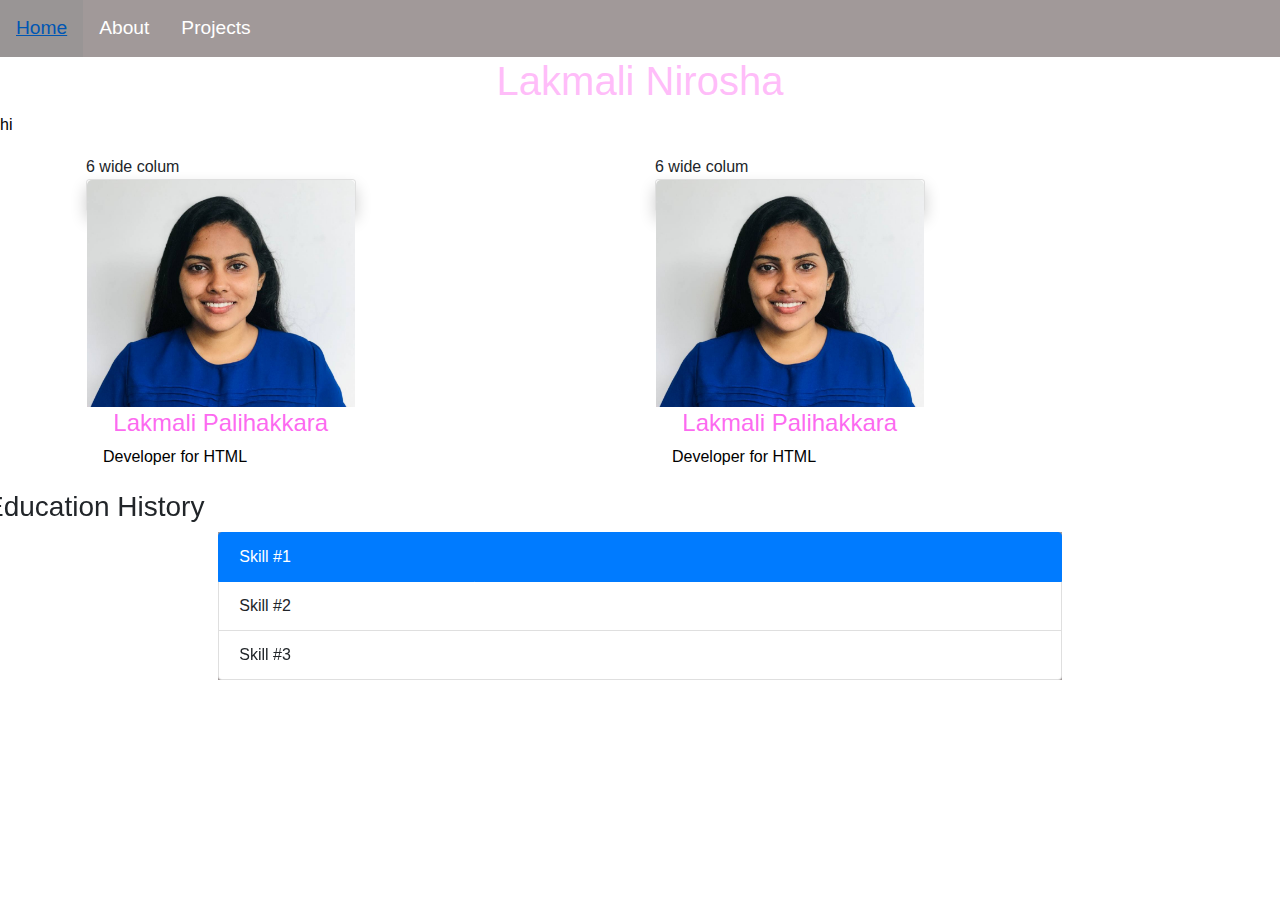
==== index.html @ e3bae833 "HTML, CSS - First commit" ====
<!DOCTYPE html>
<html lang="en">
    <head>
        <meta charset="UTF-8"/>
        <meta http-equiv="X-UA-Compatible" content="IE=edge"/>
        <meta name="viewport" content="width=device-width, initial-scale=1.0">
        <title>Nirosha's Portfolio</title>

        <!-- BOOTSTRAP 5.2 CSS code CDN link -->
        <link rel="stylesheet" href="https://cdn.jsdelivr.net/npm/bootstrap@4.3.1/dist/css/bootstrap.min.css" integrity="sha384-ggOyR0iXCbMQv3Xipma34MD+dH/1fQ784/j6cY/iJTQUOhcWr7x9JvoRxT2MZw1T" crossorigin="anonymous">
        <script src="https://cdn.jsdelivr.net/npm/bootstrap@4.3.1/dist/js/bootstrap.min.js" integrity="sha384-JjSmVgyd0p3pXB1rRibZUAYoIIy6OrQ6VrjIEaFf/nJGzIxFDsf4x0xIM+B07jRM" crossorigin="anonymous"></script>


        <link rel="stylesheet" href="style.css"

        
    </head>

    <body>
     

        <ul>
            <li class="active"><a href="index.html">Home</a></li>
            <li><a href="about.html">About</a></li>
            <li><a href="projects.html">Projects</a></li>
        </ul>

        <div class="header">
            <h1>Lakmali Nirosha</h1>
            <p>hi</p>
        </div>
 
        <!-- Profile Card-->

        <div class="container">

    <div class="row">
        <div class="col-sm-6 border-dark" >6 wide colum
       
        <div class="card">
            <img id="profile_pic" src="images/profile_pic.jpeg" alt="Flower Picture"/>
        
        <div class="container">
            <h4 class="subtitle">Lakmali Palihakkara</h4>
            <p>Developer for HTML</p>
        </div>
    </div>
</div>

    <div class="col-sm-6 border-dark">6 wide colum
    <div class="card">
        <img id="profile_pic" src="images/profile_pic.jpeg" alt="Flower Picture"/>
    
    <div class="container">
        <h4 class="subtitle">Lakmali Palihakkara</h4>
        <p>Developer for HTML</p>
    </div>
</div>


    </div>

    </div>
</div>

<div class="myNav">
    <div class="row"><h3>Education History</h3></div>
    <div class="row">
    <div class="col-md-8 mx-auto">
        <ul class="list-group">
            <li class="list-group-item active">Skill #1</li>
            <li class="list-group-item">Skill #2</li>
            <li class="list-group-item">Skill #3</li>
            </ul>
    </div>
    </div>
</div>

<footer>
    <p>
      <i class="fa-solid fa-house"></i>
      <i class="fa-brands fa-facebook"></i>
    </p>

</footer>

<!-- BOOTSTRAP JAVASCRIPT TAG -->
<script src="https://code.jquery.com/jquery-3.3.1.slim.min.js" integrity="sha384-q8i/X+965DzO0rT7abK41JStQIAqVgRVzpbzo5smXKp4YfRvH+8abtTE1Pi6jizo" crossorigin="anonymous"></script>
<script src="https://cdn.jsdelivr.net/npm/popper.js@1.14.7/dist/umd/popper.min.js" integrity="sha384-UO2eT0CpHqdSJQ6hJty5KVphtPhzWj9WO1clHTMGa3JDZwrnQq4sF86dIHNDz0W1" crossorigin="anonymous"></script>
    </body>
</html>
---- style.css ----
h1{
    color: #ff9ff7b4;
    text-align: center;
}

p{
    color: black;
}

html{
font-family: Arial, sans-serif;
}

#profile_pic{
    width: 100%;
    border-radius: 5px 5px 0px 0px;

}

.card{
    box-shadow: 0 8px 16px 0 rgba(0, 0, 0, 0.2);
    transition: 0.3s;
    width: 50%;
    height: 10%;
    border-radius: 0px 0px, 5px, 5px;
}

.card:hover{
    box-shadow: 0 16px 32px 0 rgba(0, 0, 0, 0.2);
    transition: 0.3s;
    cursor: pointer;
}

.img{
    width: 50%;
    height: 50%;
}

.container{
    padding: 2px 16px;
}

.subtitle{
    color: #fc27eab4;
    text-align: center;
}


ul{
    margin: 0;
    padding: 0;
    background-color: #a19999;
    overflow: hidden;
    list-style-type: none;
}

li{
    float: left;
}

li a{
    color: white;
    padding: 14px 16px;
    font-size: 1.5vw;
    text-decoration: none;
    text-align: center;
    display: block;
}

li a:active{
    background-color: #f838df;
}

li a:hover{
    background-color: #999595;
}

.active{
    background-color: #414040;
}

.header{
    padding:center;
}

.myNav{
    position: sticky;
    top:0
    
}

.footer{
    padding: 30px;
    text-align: center;
    background: #414040;
    color: aliceblue;

}
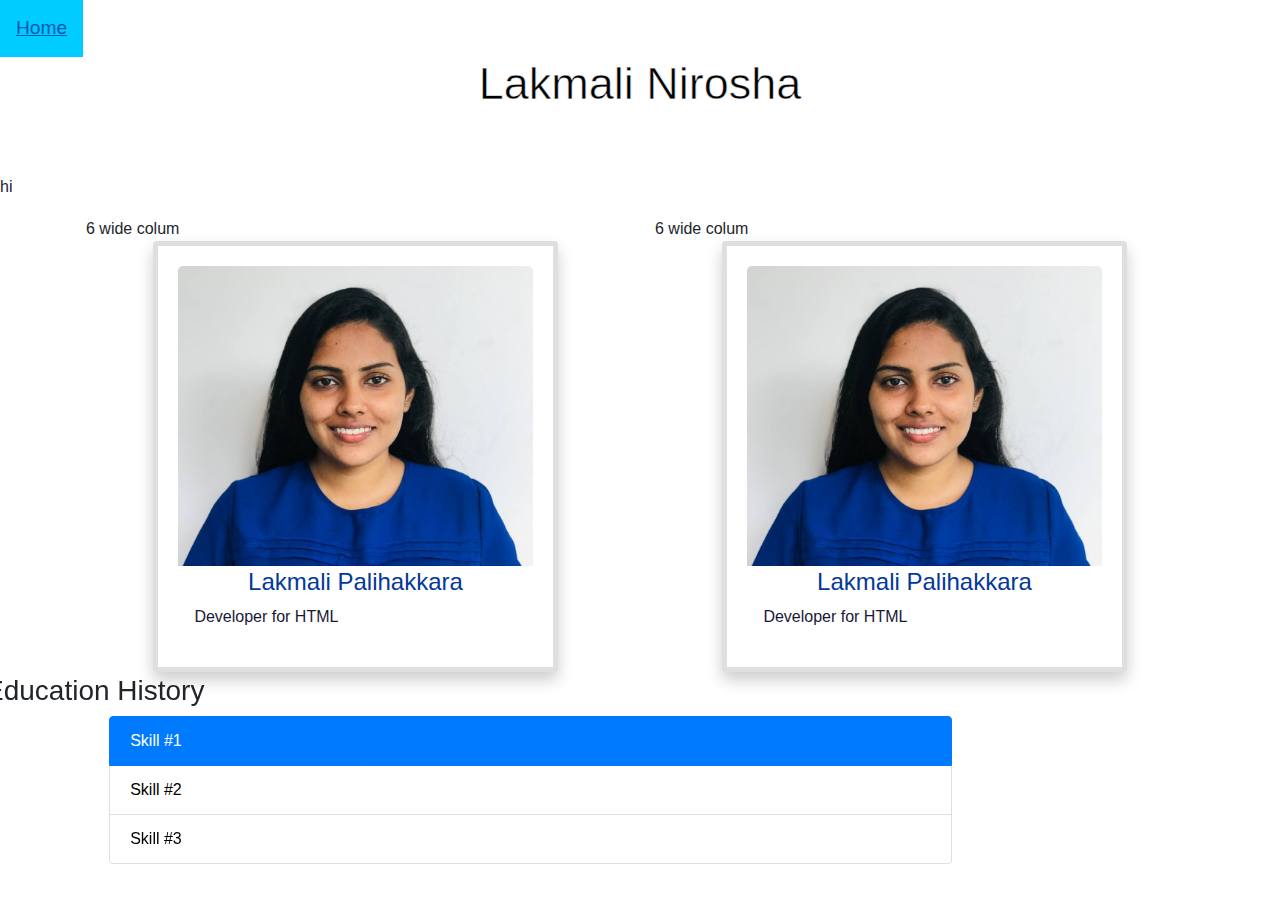
==== commit a74d44af: "Project Page" ====
--- a/index.html
+++ b/index.html
@@ -11,7 +11,7 @@
         <script src="https://cdn.jsdelivr.net/npm/bootstrap@4.3.1/dist/js/bootstrap.min.js" integrity="sha384-JjSmVgyd0p3pXB1rRibZUAYoIIy6OrQ6VrjIEaFf/nJGzIxFDsf4x0xIM+B07jRM" crossorigin="anonymous"></script>
 
 
-        <link rel="stylesheet" href="style.css"
+        <link rel="stylesheet" href="style.css">
 
         
     </head>
--- a/style.css
+++ b/style.css
@@ -1,14 +1,36 @@
 h1{
-    color: #ff9ff7b4;
-    text-align: center;
+    color: #ffffffb4;
+    text-align: center;
+    -webkit-text-fill-color: rgb(0, 0, 0);
+    -webkit-text-stroke: 1px;
+    margin-bottom: 5%;
+    font-size: 45px;
 }
 
 p{
-    color: black;
+    color: rgb(26, 24, 56);
+    text-align: justify;
+    text-justify: inter-word;
 }
 
 html{
 font-family: Arial, sans-serif;
+height: 100%;
+background-color: rgb(195, 252, 216); 
+}
+
+body {
+    width: 100%;
+    height: 100%;
+    margin: 0;
+    background-repeat: no-repeat;
+
+}
+
+#grad1 {
+    width: 100vw;
+    height: 100vh;
+    background-image: linear-gradient(rgb(111, 186, 196), rgb(195, 252, 216));
 }
 
 #profile_pic{
@@ -18,11 +40,21 @@
 }
 
 .card{
+
+    /* background-color: transparent;	 */
+    left: 0;
+    right: 0;
+    margin: auto;
     box-shadow: 0 8px 16px 0 rgba(0, 0, 0, 0.2);
     transition: 0.3s;
-    width: 50%;
-    height: 10%;
-    border-radius: 0px 0px, 5px, 5px;
+    width: 75%;
+    border-radius: 0px 0px, 500px, 500px;
+    border-width: 5px;
+    padding: 20px;
+    /* border-style: solid;
+    border-color: rgb(0, 0, 0);
+    border-style: double; */
+
 }
 
 .card:hover{
@@ -34,6 +66,7 @@
 .img{
     width: 50%;
     height: 50%;
+
 }
 
 .container{
@@ -41,7 +74,7 @@
 }
 
 .subtitle{
-    color: #fc27eab4;
+    color: #033999;
     text-align: center;
 }
 
@@ -49,13 +82,16 @@
 ul{
     margin: 0;
     padding: 0;
-    background-color: #a19999;
+    /* background-color: #a19999; */
     overflow: hidden;
     list-style-type: none;
+    color: black;
+    
 }
 
 li{
     float: left;
+    
 }
 
 li a{
@@ -72,11 +108,11 @@
 }
 
 li a:hover{
-    background-color: #999595;
+    background-color: rgb(0, 204, 255);
 }
 
 .active{
-    background-color: #414040;
+    background-color: #033999;
 }
 
 .header{
@@ -96,3 +132,111 @@
     color: aliceblue;
 
 }
+
+.float-right{
+    overflow: hidden;
+    border-radius: 50%;
+    margin-top: 10px;
+}
+
+.name{
+    text-align: center;
+}
+
+.title{
+    text-align: center;
+    padding: 10px;
+}
+
+.list-group{
+    width: 100%;
+    
+}
+
+.duration{
+    margin-right: 0;
+    text-align: right;
+}
+
+.skills{
+    text-align: left;
+}
+
+inter_personal_skills{
+    float: 0;
+    
+}
+
+* {
+    box-sizing: border-box;
+  }
+  
+  /* Create four equal columns that floats next to each other */
+  .column {
+    float: right;
+    width: 25%;
+    padding: 10px;
+    left: 0;
+    right: 0;
+    margin: auto;
+   
+  }
+  
+  /* Clear floats after the columns */
+  .row:after {
+
+    content: "";
+    display: table;
+  
+    margin: auto;
+  }
+
+
+  .full_container{
+      left: 0;
+      right: 0;
+      margin: auto;
+      box-shadow: 0 8px 16px 0 rgba(0, 0, 0, 0.2);
+      transition: 0.3s;
+      border-radius: 0px 0px, 500px, 500px;
+      border-width: 5px;
+      padding: 20px;
+
+  }
+
+  #project_title{
+    text-align: center;
+    font-size: 40px;
+    font-style: b;
+  }
+
+  .slogon{
+    text-align: center;
+    margin-bottom: 20px;
+  }
+
+  
+  .project_sub_title{
+    background-image: linear-gradient(65deg,rgb(111, 186, 196),rgb(195, 252, 216), rgb(255, 255, 255));
+    padding: 1px;
+    font-size: 20px;
+  }
+
+  .info{
+    padding-top: 15px;
+    padding-bottom: 15px;
+  }
+  
+  .project_container{
+    left: 0;
+    right: 0;
+    margin: auto;
+    transition: 0.3s;
+    border-style: solid;
+    border-color: rgb(111, 186, 196);
+    border-radius: 0px 0px, 500px, 500px;
+    border-width: 5px;
+    padding: 20px;
+    border-width: 1px;
+  }
+
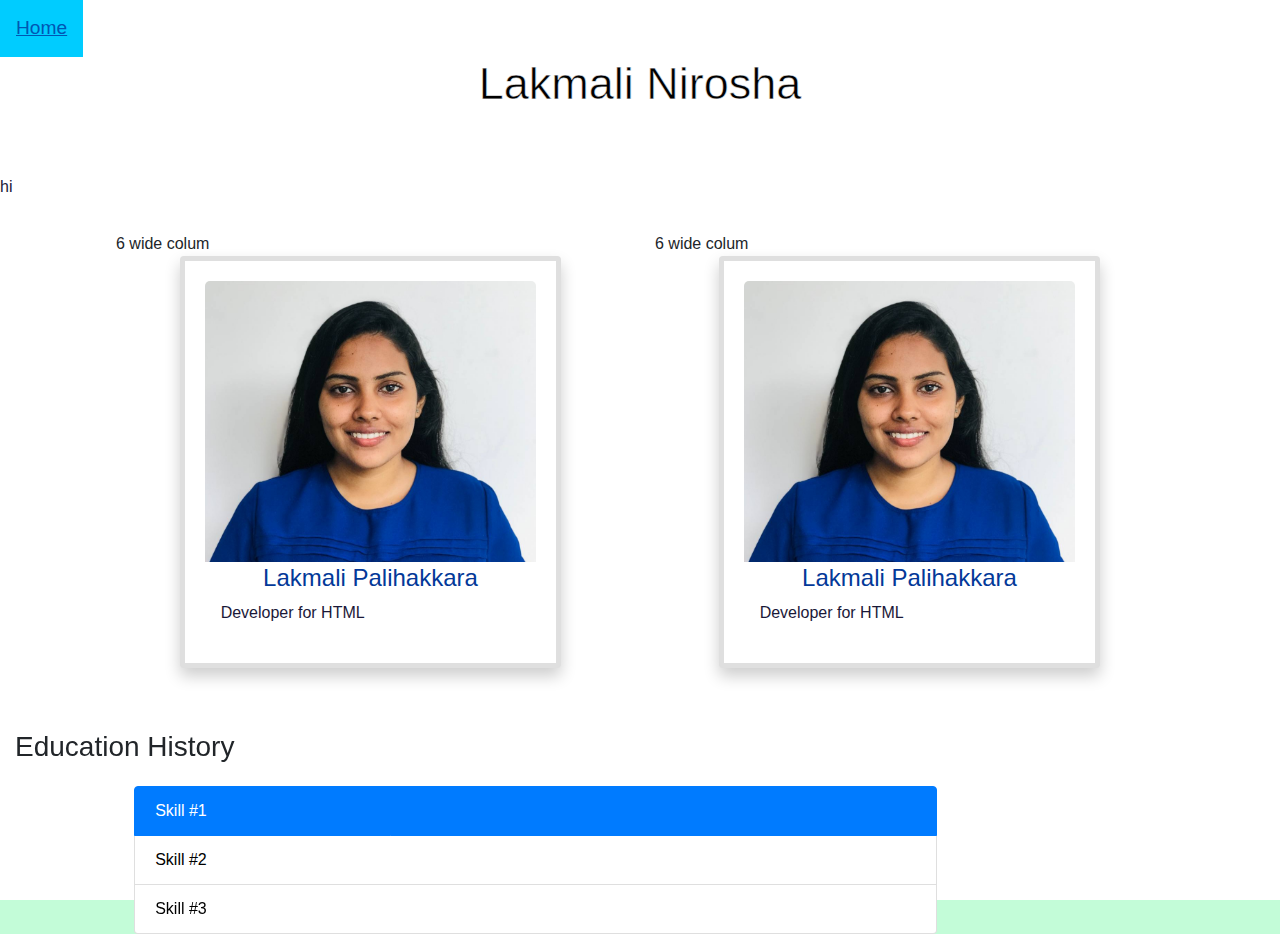
==== commit 8d84375c: "Contact page" ====
--- a/index.html
+++ b/index.html
@@ -23,6 +23,7 @@
             <li class="active"><a href="index.html">Home</a></li>
             <li><a href="about.html">About</a></li>
             <li><a href="projects.html">Projects</a></li>
+            <li><a href="contact.html">Contact Me</a></li>
         </ul>
 
         <div class="header">
--- a/style.css
+++ b/style.css
@@ -45,6 +45,7 @@
     left: 0;
     right: 0;
     margin: auto;
+    margin-bottom: 30px;
     box-shadow: 0 8px 16px 0 rgba(0, 0, 0, 0.2);
     transition: 0.3s;
     width: 75%;
@@ -187,7 +188,6 @@
 
     content: "";
     display: table;
-  
     margin: auto;
   }
 
@@ -207,24 +207,28 @@
   #project_title{
     text-align: center;
     font-size: 40px;
-    font-style: b;
   }
 
   .slogon{
     text-align: center;
-    margin-bottom: 20px;
+    margin-bottom: 25px;
   }
 
   
   .project_sub_title{
     background-image: linear-gradient(65deg,rgb(111, 186, 196),rgb(195, 252, 216), rgb(255, 255, 255));
-    padding: 1px;
     font-size: 20px;
+    margin-top: 20px;
+    margin-bottom: 20px;
   }
 
   .info{
     padding-top: 15px;
-    padding-bottom: 15px;
+    padding-bottom: 20px;
+    padding-left: 15px;
+    padding-right: 15px;
+    text-align: justify;
+    text-justify: inter-word;
   }
   
   .project_container{
@@ -240,3 +244,56 @@
     border-width: 1px;
   }
 
+  .project_text_title{
+    font-size: 20px;
+    padding: 5px;
+  }
+
+  .row{
+    margin: 15px;
+
+  }
+
+  .logo{
+    width: 80px;
+    height: 80px;
+    display: block;
+  margin-left: auto;
+  margin-right: auto;
+  }
+
+  .color_scheme{
+    width: 310px;
+    height: 350px;
+    display: block;
+  margin-left: auto;
+  margin-right: auto;
+  }
+
+  .vl {
+    width: 3px;
+    background-color: rgb(111, 186, 196); 
+    height: 300px;
+  }
+
+  .message {
+    margin: 27px;
+  }
+
+  #message_input {
+    height: 27px;
+  }
+
+  #btn_submit_row
+{
+    width: 100px;
+    margin: auto;   
+}
+
+
+.btn_submit
+{
+    background-image: linear-gradient(rgb(111, 186, 196), rgb(195, 252, 216));
+    border-color:rgb(0, 204, 255);
+    color: rgb(0, 0, 0);
+}
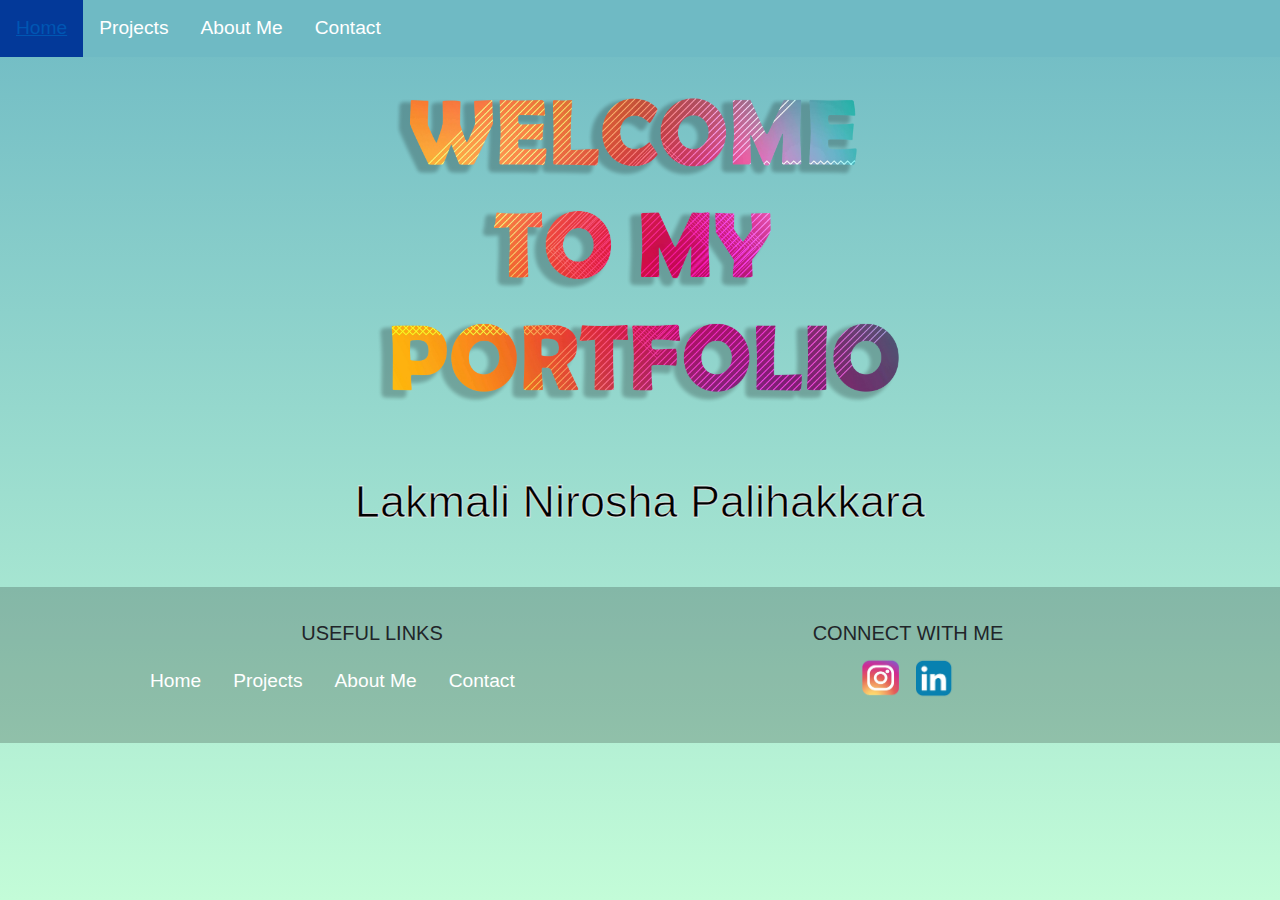
==== commit 7173036a: "Header and footer" ====
--- a/index.html
+++ b/index.html
@@ -1,92 +1,66 @@
 <!DOCTYPE html>
 <html lang="en">
     <head>
-        <meta charset="UTF-8"/>
-        <meta http-equiv="X-UA-Compatible" content="IE=edge"/>
+        <title>Home</title>
+        <meta charset="utf-8">
         <meta name="viewport" content="width=device-width, initial-scale=1.0">
-        <title>Nirosha's Portfolio</title>
+        <link rel="stylesheet" href="https://cdn.jsdelivr.net/npm/bootstrap@4.6.1/dist/css/bootstrap.min.css">
+        <script src="https://cdn.jsdelivr.net/npm/jquery@3.6.0/dist/jquery.slim.min.js"></script>
+        <script src="https://cdn.jsdelivr.net/npm/popper.js@1.16.1/dist/umd/popper.min.js"></script>
+        <script src="https://cdn.jsdelivr.net/npm/bootstrap@4.6.1/dist/js/bootstrap.bundle.min.js"></script>
+      
+        <link rel="stylesheet" href="style.css"/>
+      </head>
 
-        <!-- BOOTSTRAP 5.2 CSS code CDN link -->
-        <link rel="stylesheet" href="https://cdn.jsdelivr.net/npm/bootstrap@4.3.1/dist/css/bootstrap.min.css" integrity="sha384-ggOyR0iXCbMQv3Xipma34MD+dH/1fQ784/j6cY/iJTQUOhcWr7x9JvoRxT2MZw1T" crossorigin="anonymous">
-        <script src="https://cdn.jsdelivr.net/npm/bootstrap@4.3.1/dist/js/bootstrap.min.js" integrity="sha384-JjSmVgyd0p3pXB1rRibZUAYoIIy6OrQ6VrjIEaFf/nJGzIxFDsf4x0xIM+B07jRM" crossorigin="anonymous"></script>
+      <body>
 
+        <div id="grad1">
 
-        <link rel="stylesheet" href="style.css">
-
-        
-    </head>
-
-    <body>
-     
-
+          <header id="header">
         <ul>
             <li class="active"><a href="index.html">Home</a></li>
-            <li><a href="about.html">About</a></li>
             <li><a href="projects.html">Projects</a></li>
-            <li><a href="contact.html">Contact Me</a></li>
+            <li><a href="about.html">About Me</a></li>
+            <li><a href="contact.html">Contact</a></li>
         </ul>
 
-        <div class="header">
-            <h1>Lakmali Nirosha</h1>
-            <p>hi</p>
+      </header>
+
+        <img id="home" src="images/font.png" alt="Background Image"/>
+
+        <h2 class="name">Lakmali Nirosha Palihakkara</h1>
+
+<footer class="text-center"  text-lg-start style="background-color: rgba(0, 0, 0, 0.2);">
+    
+    <div class="container p-4">
+    
+      <div class="row">
+
+        <div class="col-lg-6 col-md-12 mb-4 mb-md-0">
+
+          <div class="col-lg-12 col-md-6 mb-4 mb-md-0"> 
+            <h5 class="text-uppercase">Useful Links</h5>
+  
+            <ul>
+              <li><a href="index.html">Home</a></li>
+              <li><a href="projects.html">Projects</a></li>
+              <li><a href="about.html">About Me</a></li>
+              <li><a href="contact.html">Contact</a></li>
+          </ul>
+          </div>
         </div>
- 
-        <!-- Profile Card-->
 
-        <div class="container">
-
-    <div class="row">
-        <div class="col-sm-6 border-dark" >6 wide colum
-       
-        <div class="card">
-            <img id="profile_pic" src="images/profile_pic.jpeg" alt="Flower Picture"/>
-        
-        <div class="container">
-            <h4 class="subtitle">Lakmali Palihakkara</h4>
-            <p>Developer for HTML</p>
+        <div class="col-lg-6 col-md-12 mb-4 mb-md-0">
+          <h5 class="text-uppercase">Connect with Me</h5>
+  
+      
+          <a href="https://www.instagram.com/neeshapalihakkara/"><img class="icon" src="images/insta.png" alt="Flower Picture"/></a>
+    
+          <a href="https://www.linkedin.com/in/nirosha-palihakkara-1b8838106/"><img class="icon"  src="images/linkedin.png" alt="Flower Picture"/></a>
         </div>
+      </div>
     </div>
-</div>
-
-    <div class="col-sm-6 border-dark">6 wide colum
-    <div class="card">
-        <img id="profile_pic" src="images/profile_pic.jpeg" alt="Flower Picture"/>
-    
-    <div class="container">
-        <h4 class="subtitle">Lakmali Palihakkara</h4>
-        <p>Developer for HTML</p>
-    </div>
-</div>
-
-
-    </div>
-
-    </div>
-</div>
-
-<div class="myNav">
-    <div class="row"><h3>Education History</h3></div>
-    <div class="row">
-    <div class="col-md-8 mx-auto">
-        <ul class="list-group">
-            <li class="list-group-item active">Skill #1</li>
-            <li class="list-group-item">Skill #2</li>
-            <li class="list-group-item">Skill #3</li>
-            </ul>
-    </div>
-    </div>
-</div>
-
-<footer>
-    <p>
-      <i class="fa-solid fa-house"></i>
-      <i class="fa-brands fa-facebook"></i>
-    </p>
-
-</footer>
-
-<!-- BOOTSTRAP JAVASCRIPT TAG -->
-<script src="https://code.jquery.com/jquery-3.3.1.slim.min.js" integrity="sha384-q8i/X+965DzO0rT7abK41JStQIAqVgRVzpbzo5smXKp4YfRvH+8abtTE1Pi6jizo" crossorigin="anonymous"></script>
-<script src="https://cdn.jsdelivr.net/npm/popper.js@1.14.7/dist/umd/popper.min.js" integrity="sha384-UO2eT0CpHqdSJQ6hJty5KVphtPhzWj9WO1clHTMGa3JDZwrnQq4sF86dIHNDz0W1" crossorigin="anonymous"></script>
-    </body>
+  </footer>
+</div> 
+</body>
 </html>--- a/style.css
+++ b/style.css
@@ -3,8 +3,9 @@
     text-align: center;
     -webkit-text-fill-color: rgb(0, 0, 0);
     -webkit-text-stroke: 1px;
-    margin-bottom: 5%;
+    margin-bottom: 2%;
     font-size: 45px;
+    padding-top: 80px;
 }
 
 p{
@@ -52,6 +53,7 @@
     border-radius: 0px 0px, 500px, 500px;
     border-width: 5px;
     padding: 20px;
+    z-index: 0;
     /* border-style: solid;
     border-color: rgb(0, 0, 0);
     border-style: double; */
@@ -92,6 +94,7 @@
 
 li{
     float: left;
+
     
 }
 
@@ -105,19 +108,27 @@
 }
 
 li a:active{
-    background-color: #f838df;
-}
-
-li a:hover{
     background-color: rgb(0, 204, 255);
 }
+
+/* li a:hover{
+    background-color: rgb(0, 204, 255);
+} */
 
 .active{
     background-color: #033999;
 }
 
-.header{
+header{
     padding:center;
+    position: fixed;
+    width: 100%;
+    top: 0;
+    left: 0;
+    background-image: linear-gradient(65deg,rgb(111, 186, 196),rgb(111, 186, 196), rgb(111, 186, 196));
+   /* color: white;
+    font-family: 'Exo 2', sans-serif; 
+    padding: 1em; */
 }
 
 .myNav{
@@ -207,6 +218,7 @@
   #project_title{
     text-align: center;
     font-size: 40px;
+    padding: 10px;
   }
 
   .slogon{
@@ -250,7 +262,7 @@
   }
 
   .row{
-    margin: 15px;
+    margin: 10px;
 
   }
 
@@ -297,3 +309,36 @@
     border-color:rgb(0, 204, 255);
     color: rgb(0, 0, 0);
 }
+
+#home{
+  width: 50%;
+  border-radius: 5px 5px 0px 0px;
+  display: block;
+  margin-left: auto;
+  margin-right: auto;
+  padding-top: 50px;
+
+}
+
+.icon{
+  width: 40px;
+  height: 40px;
+  margin: 5px;
+  
+
+}
+
+.space{
+  height: 100px;
+}
+
+
+.name{
+  color: #ffffffb4;
+  text-align: center;
+  -webkit-text-fill-color: rgb(0, 0, 0);
+  -webkit-text-stroke: 1px;
+  padding-bottom: 50px;
+  font-size: 45px;
+  padding-top: 15px;
+}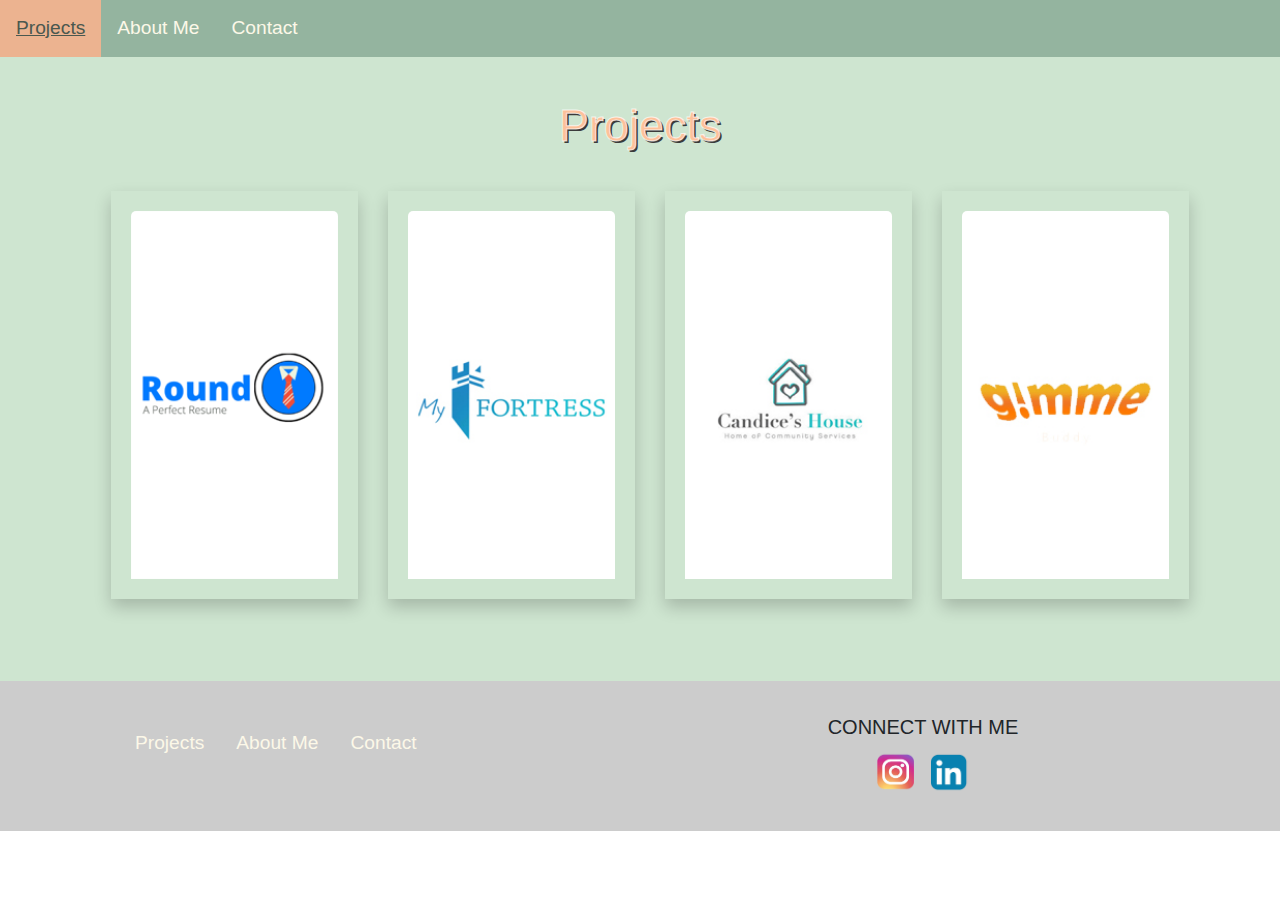
==== commit fa32f63a: "Create index.html" ====
--- a/index.html
+++ b/index.html
@@ -1,7 +1,8 @@
+# LakmaliPalihakkara.github.io
 <!DOCTYPE html>
 <html lang="en">
     <head>
-        <title>Home</title>
+        <title>Projects</title>
         <meta charset="utf-8">
         <meta name="viewport" content="width=device-width, initial-scale=1.0">
         <link rel="stylesheet" href="https://cdn.jsdelivr.net/npm/bootstrap@4.6.1/dist/css/bootstrap.min.css">
@@ -12,55 +13,87 @@
         <link rel="stylesheet" href="style.css"/>
       </head>
 
-      <body>
+    <body>
 
         <div id="grad1">
 
-          <header id="header">
+        <h1>Projects</h1>
+
+
+
+    <div class="container">
+        <div class="row">
+          <div class="col-sm">
+            
+        <div class="full_container">
+            <a href="project_roundo.html"><div class="about-container">
+            <img id="profile_pic" src="images/RoundO.png" alt="Flower Picture"/>
+          </div></a>
+        </div>
+        </div>
+          <div class="col-sm">
+            <a href="project_myfortress.html"><div class="full_container">
+                <div class="about-container">
+            <img id="profile_pic" src="images/MyFortress.jpg" alt="Flower Picture"/>
+        </div> </a>
+    </div>
+          </div>
+          <div class="col-sm">
+            <a href="project_candic.html"><div class="full_container">
+                <div class="about-container">
+            <img id="profile_pic" src="images/CandiceHouse.jpg" alt="Flower Picture"/>
+        </div> </a>
+    </div>
+          </div>
+
+          <div class="col-sm">
+            <a href="project_gimme.html">
+            <div class="full_container">
+                <div class="about-container">
+            <img id="profile_pic" src="images/gimme.jpg" alt="Flower Picture"/>
+        </div> </a>
+    </div>
+          </div>
+        </div>
+      </div>
+
+    </div>
+
+    <header id="header">
         <ul>
-            <li class="active"><a href="index.html">Home</a></li>
-            <li><a href="projects.html">Projects</a></li>
+            <li class="active"><a href="projects.html">Projects</a></li>
             <li><a href="about.html">About Me</a></li>
             <li><a href="contact.html">Contact</a></li>
         </ul>
+    </header>
 
-      </header>
-
-        <img id="home" src="images/font.png" alt="Background Image"/>
-
-        <h2 class="name">Lakmali Nirosha Palihakkara</h1>
-
-<footer class="text-center"  text-lg-start style="background-color: rgba(0, 0, 0, 0.2);">
+    <footer class="text-center"  text-lg-start style="background-color: rgba(0, 0, 0, 0.2);">
     
-    <div class="container p-4">
+        <div class="container p-4">
+        
+          <div class="row">
     
-      <div class="row">
-
-        <div class="col-lg-6 col-md-12 mb-4 mb-md-0">
-
-          <div class="col-lg-12 col-md-6 mb-4 mb-md-0"> 
-            <h5 class="text-uppercase">Useful Links</h5>
-  
-            <ul>
-              <li><a href="index.html">Home</a></li>
-              <li><a href="projects.html">Projects</a></li>
-              <li><a href="about.html">About Me</a></li>
-              <li><a href="contact.html">Contact</a></li>
-          </ul>
+            <div class="col-lg-6 col-md-12 mb-4 mb-md-0">
+      
+                <ul>
+                  <li><a href="projects.html">Projects</a></li>
+                  <li><a href="about.html">About Me</a></li>
+                  <li><a href="contact.html">Contact</a></li>
+              </ul>
+           
+            </div>
+    
+            <div class="col-lg-6 col-md-12 mb-4 mb-md-0">
+              <h5 class="text-uppercase">Connect with Me</h5>
+      
+          
+              <a href="https://www.instagram.com/neeshapalihakkara/"><img class="icon" src="images/insta.png" alt="Flower Picture"/></a>
+        
+              <a href="https://www.linkedin.com/in/nirosha-palihakkara-1b8838106/"><img class="icon"  src="images/linkedin.png" alt="Flower Picture"/></a>
+            </div>
           </div>
         </div>
-
-        <div class="col-lg-6 col-md-12 mb-4 mb-md-0">
-          <h5 class="text-uppercase">Connect with Me</h5>
-  
-      
-          <a href="https://www.instagram.com/neeshapalihakkara/"><img class="icon" src="images/insta.png" alt="Flower Picture"/></a>
-    
-          <a href="https://www.linkedin.com/in/nirosha-palihakkara-1b8838106/"><img class="icon"  src="images/linkedin.png" alt="Flower Picture"/></a>
-        </div>
-      </div>
-    </div>
-  </footer>
-</div> 
-</body>
-</html>+      </footer>
+        
+    </body>
+</html>
--- a/style.css
+++ b/style.css
@@ -1,11 +1,13 @@
 h1{
     color: #ffffffb4;
     text-align: center;
-    -webkit-text-fill-color: rgb(0, 0, 0);
+    -webkit-text-fill-color: #fdc19b;
     -webkit-text-stroke: 1px;
+    stroke: #414040;
     margin-bottom: 2%;
     font-size: 45px;
-    padding-top: 80px;
+    padding-top: 75px;
+    text-shadow: 2px 2px #3b3b3b; 
 }
 
 p{
@@ -15,9 +17,10 @@
 }
 
 html{
-font-family: Arial, sans-serif;
+
 height: 100%;
 background-color: rgb(195, 252, 216); 
+
 }
 
 body {
@@ -29,9 +32,8 @@
 }
 
 #grad1 {
-    width: 100vw;
-    height: 100vh;
-    background-image: linear-gradient(rgb(111, 186, 196), rgb(195, 252, 216));
+    background-color:#CEE5D0;
+    padding-bottom: 20px;
 }
 
 #profile_pic{
@@ -42,7 +44,6 @@
 
 .card{
 
-    /* background-color: transparent;	 */
     left: 0;
     right: 0;
     margin: auto;
@@ -54,9 +55,6 @@
     border-width: 5px;
     padding: 20px;
     z-index: 0;
-    /* border-style: solid;
-    border-color: rgb(0, 0, 0);
-    border-style: double; */
 
 }
 
@@ -74,10 +72,11 @@
 
 .container{
     padding: 2px 16px;
+    margin-bottom: 50px;
 }
 
 .subtitle{
-    color: #033999;
+    color: #94B49F;
     text-align: center;
 }
 
@@ -85,7 +84,6 @@
 ul{
     margin: 0;
     padding: 0;
-    /* background-color: #a19999; */
     overflow: hidden;
     list-style-type: none;
     color: black;
@@ -99,7 +97,7 @@
 }
 
 li a{
-    color: white;
+    color: #FCF8E8;
     padding: 14px 16px;
     font-size: 1.5vw;
     text-decoration: none;
@@ -108,15 +106,20 @@
 }
 
 li a:active{
-    background-color: rgb(0, 204, 255);
-}
-
-/* li a:hover{
-    background-color: rgb(0, 204, 255);
-} */
+    background-color: #ECB390;
+    color: #94B49F;
+}
+
 
 .active{
-    background-color: #033999;
+    background-color: #ECB390;
+    color: #94B49F;
+    
+}
+
+
+a:hover {
+  color: #4a584f;
 }
 
 header{
@@ -125,10 +128,7 @@
     width: 100%;
     top: 0;
     left: 0;
-    background-image: linear-gradient(65deg,rgb(111, 186, 196),rgb(111, 186, 196), rgb(111, 186, 196));
-   /* color: white;
-    font-family: 'Exo 2', sans-serif; 
-    padding: 1em; */
+    background-color: #94B49F
 }
 
 .myNav{
@@ -157,10 +157,10 @@
 
 .title{
     text-align: center;
-    padding: 10px;
-}
-
-.list-group{
+    padding: 20px;
+}
+
+.list-group-item{
     width: 100%;
     
 }
@@ -183,7 +183,6 @@
     box-sizing: border-box;
   }
   
-  /* Create four equal columns that floats next to each other */
   .column {
     float: right;
     width: 25%;
@@ -194,7 +193,6 @@
    
   }
   
-  /* Clear floats after the columns */
   .row:after {
 
     content: "";
@@ -206,12 +204,13 @@
   .full_container{
       left: 0;
       right: 0;
-      margin: auto;
+ 
       box-shadow: 0 8px 16px 0 rgba(0, 0, 0, 0.2);
       transition: 0.3s;
       border-radius: 0px 0px, 500px, 500px;
       border-width: 5px;
       padding: 20px;
+      width: 100%;
 
   }
 
@@ -263,6 +262,7 @@
 
   .row{
     margin: 10px;
+    width: 100%;
 
   }
 
@@ -284,7 +284,7 @@
 
   .vl {
     width: 3px;
-    background-color: rgb(111, 186, 196); 
+    background-color: #fdc19b; 
     height: 300px;
   }
 
@@ -305,9 +305,10 @@
 
 .btn_submit
 {
-    background-image: linear-gradient(rgb(111, 186, 196), rgb(195, 252, 216));
-    border-color:rgb(0, 204, 255);
-    color: rgb(0, 0, 0);
+  
+    background-color: #CEE5D0;
+    border-color: #94B49F;
+    color: rgb(37, 37, 37);
 }
 
 #home{
@@ -341,4 +342,9 @@
   padding-bottom: 50px;
   font-size: 45px;
   padding-top: 15px;
+}
+
+
+.responsibilities{
+  margin-left: 45px;
 }